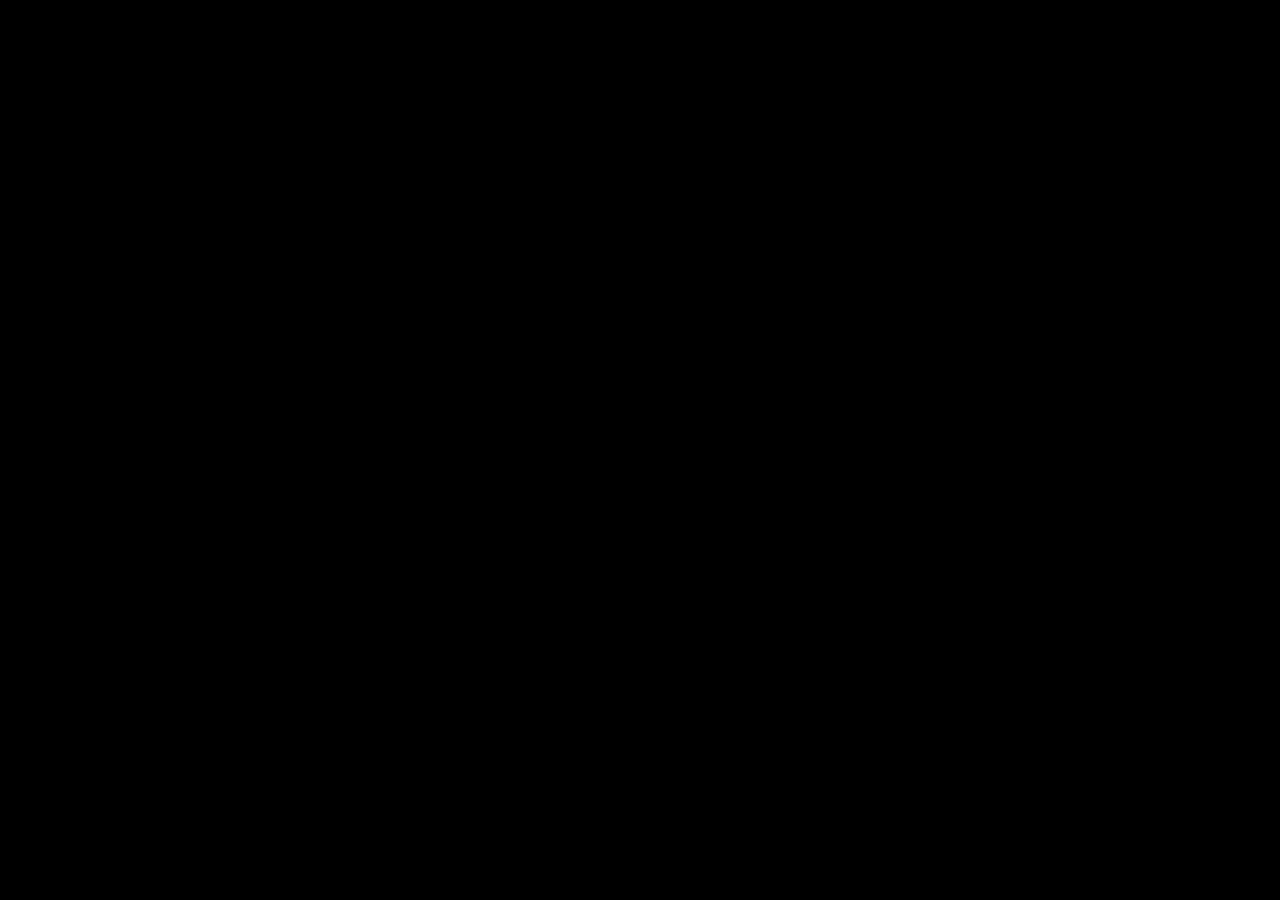
==== DALADAS/index.html @ 03ca1970 "Add custom error page This change adds a custom Error page with a looping cat song, mute/unmute togg" ====
<!DOCTYPE html>
<html>

<head>
    <link rel="stylesheet" href="css/style.css">
</head>

<body>
    <div class="DALADAS">
        <video class="DALADAS" width="300" height="170" autoplay loop>
            <source src="videos/videoplayback.mp4">

        </video>
    </div>
</body>

</html>
---- DALADAS/css/style.css ----
html,
body {
    margin: 0;
    padding: 0;
    width: 100%;
    height: 100%;
    overflow: hidden;
    background-color: black;
}

.DALADAS {
    object-fit: fill;
    position: absolute;
    top: 0;
    left: 0;
    z-index: 1;
    width: 100%;
    height: 100%;
    max-height: 100%;
    max-width: 100%;
    object-fit: cover;
}
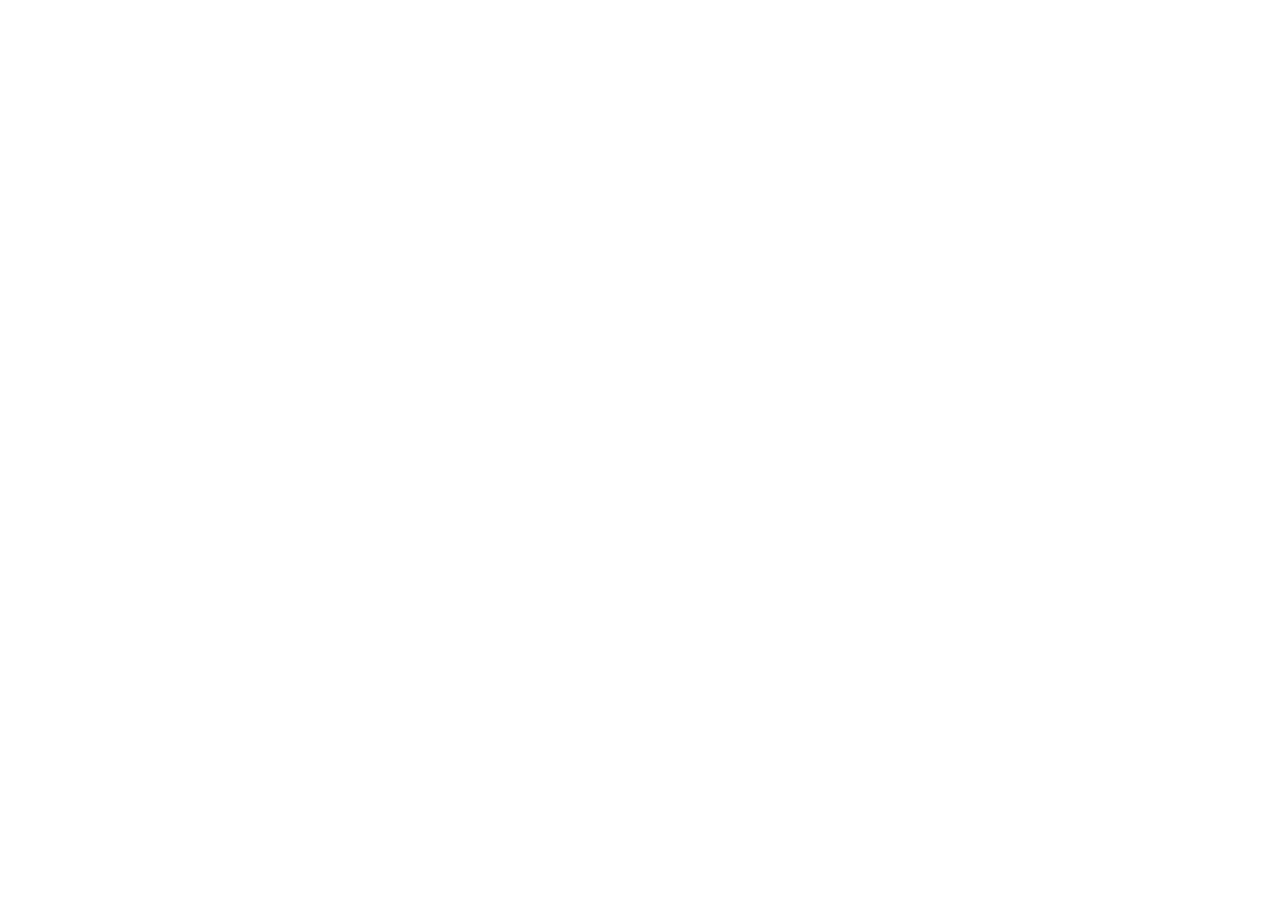
==== commit 6154140a: "uhh meow?" ====
--- a/DALADAS/index.html
+++ b/DALADAS/index.html
@@ -1,10 +1,13 @@
 <!DOCTYPE html>
 <html>
-
-<head>
-    <link rel="stylesheet" href="css/style.css">
-</head>
-
+<meta property="og:title" content="SEND IN THE DALADAS!">
+<meta property="og:description" content="SEND IN THE DALADAS!">
+<meta property="og:url" content="https://enderdoesstuff.github.io/DALADAS/">
+<meta property="og:image" content="https://enderdoesstuff.github.io/DALADAS/images/preview.png">
+<meta property="og:video" content="https://enderdoesstuff.github.io/DALADAS/videos/videoplayback.mp4">
+<meta property="og:video:type" content="video/mp4">
+<meta property="og:video:width" content="300">
+<meta property="og:video:height" content="170">
 <body>
     <div class="DALADAS">
         <video class="DALADAS" width="300" height="170" autoplay loop>
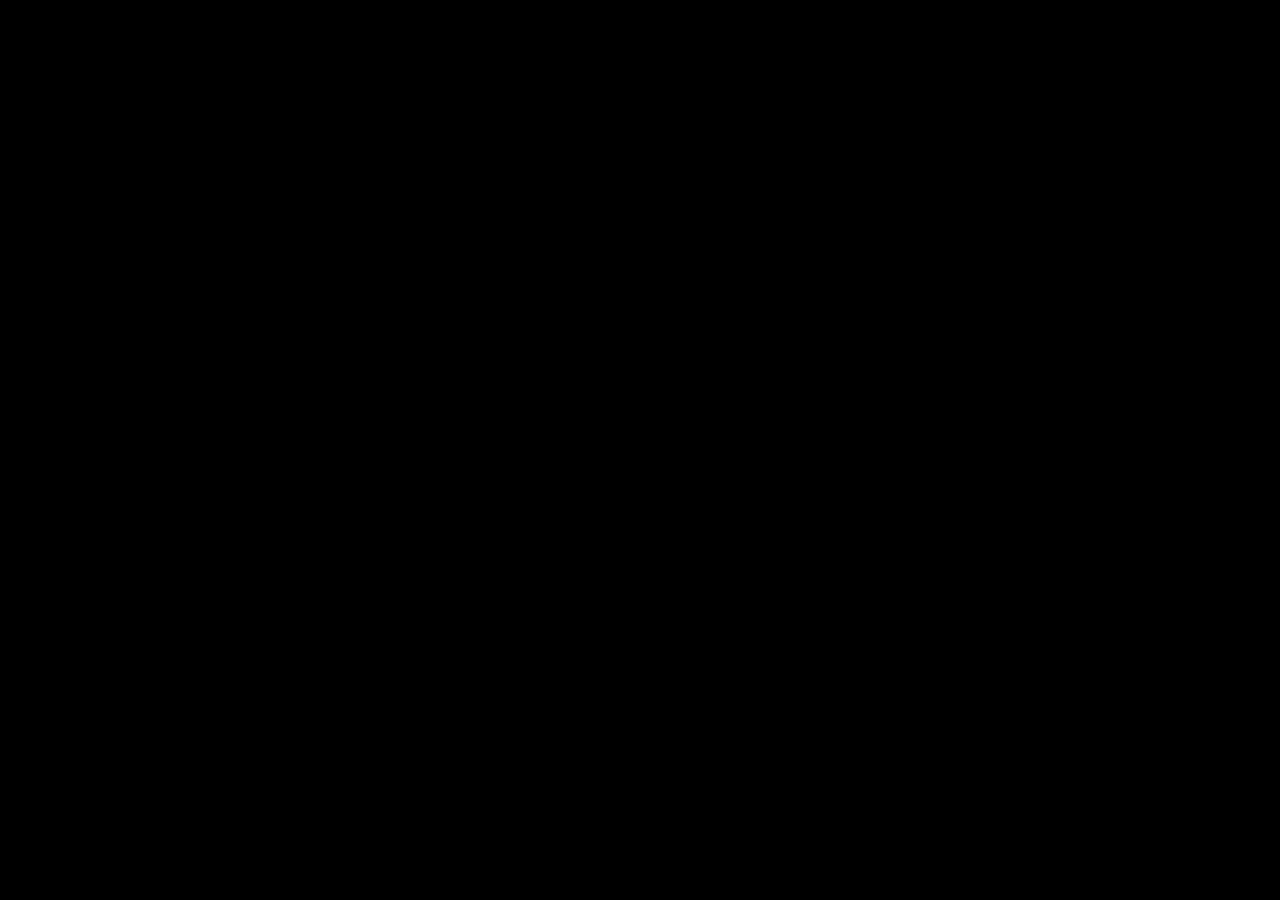
==== commit d4c00ed8: "Update index.html" ====
--- a/DALADAS/index.html
+++ b/DALADAS/index.html
@@ -1,13 +1,16 @@
 <!DOCTYPE html>
 <html>
-<meta property="og:title" content="SEND IN THE DALADAS!">
-<meta property="og:description" content="SEND IN THE DALADAS!">
-<meta property="og:url" content="https://enderdoesstuff.github.io/DALADAS/">
-<meta property="og:image" content="https://enderdoesstuff.github.io/DALADAS/images/preview.png">
-<meta property="og:video" content="https://enderdoesstuff.github.io/DALADAS/videos/videoplayback.mp4">
-<meta property="og:video:type" content="video/mp4">
-<meta property="og:video:width" content="300">
-<meta property="og:video:height" content="170">
+
+
+<head>
+    <link rel="stylesheet" href="css/style.css">
+    <meta property="og:title" content="SEND IN THE DALADAS!" />
+    <meta property="og:video" content="https://enderdoesstuff.github.io/DALADAS/videos/videoplayback.mp4" />
+    <meta property="og:video:type" content="video/mp4" />
+    <meta property="og:video:width" content="300" />
+    <meta property="og:video:height" content="170" />
+</head>
+
 <body>
     <div class="DALADAS">
         <video class="DALADAS" width="300" height="170" autoplay loop>
--- a/DALADAS/css/style.css
+++ b/DALADAS/css/style.css
@@ -0,0 +1,22 @@
+html,
+body {
+    margin: 0;
+    padding: 0;
+    width: 100%;
+    height: 100%;
+    overflow: hidden;
+    background-color: black;
+}
+
+.DALADAS {
+    object-fit: fill;
+    position: absolute;
+    top: 0;
+    left: 0;
+    z-index: 1;
+    width: 100%;
+    height: 100%;
+    max-height: 100%;
+    max-width: 100%;
+    object-fit: cover;
+}
